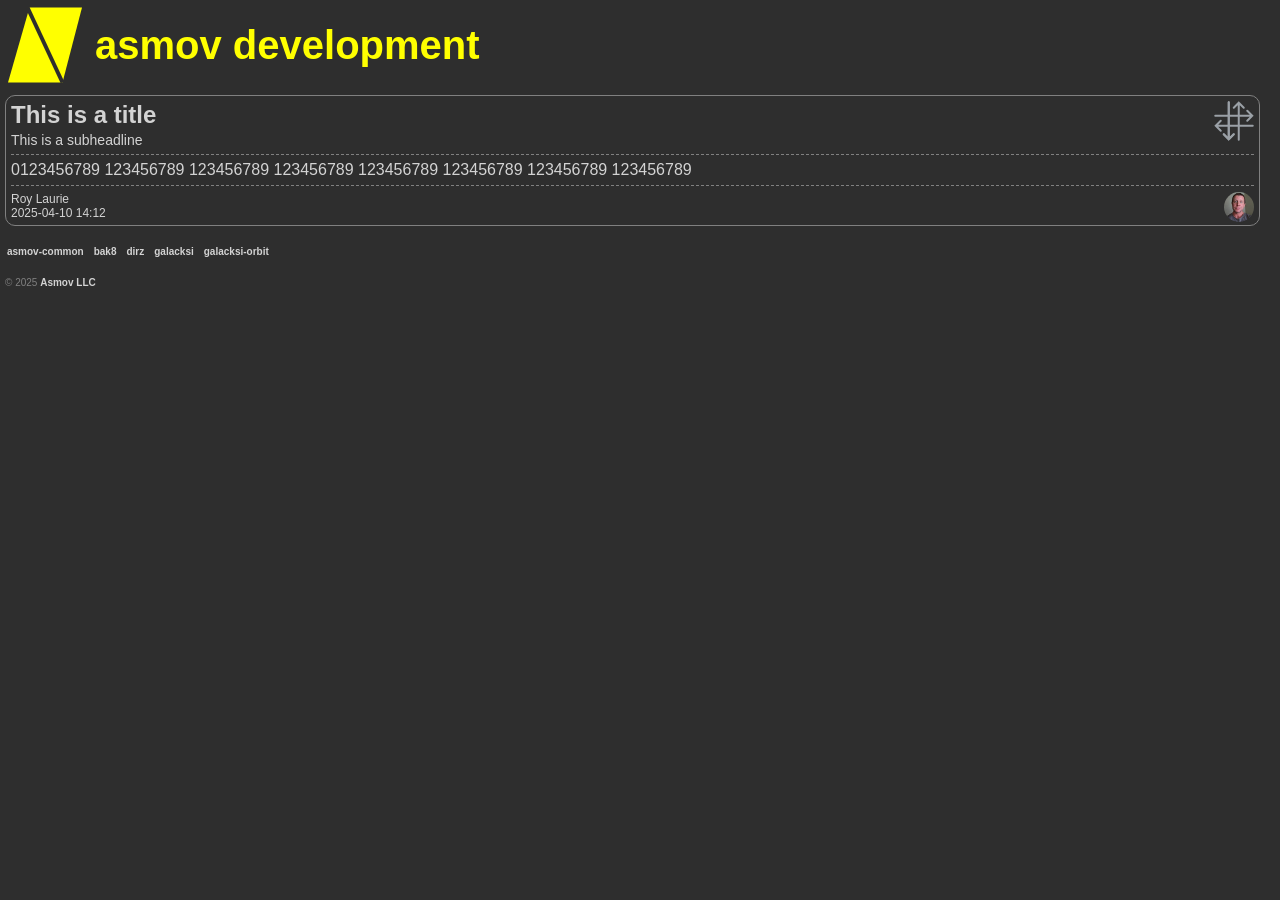
==== article.html @ 3fcf3c60 "article" ====
<!DOCTYPE html>
<html lang="en">
<head>
  <meta charset="utf-8" />
  <meta name="viewport" content="width=device-width,initial-scale=1" />
  <title>This is a title | Asmov Development</title>
  <link rel="stylesheet" type="text/css" href="index.css" />
  <link rel="icon" type="image/svg+xml" href="brand/asmov/images/logo/asmov.svg" />
  <meta property="og:site_name" content="Asmov Development" />
  <meta property="og:title" content="This is a title" />
  <meta property="og:type" content="article" />
  <meta property="og:image" content="https://dev.asmov.pub/brand/images/asmov/social/asmov-pub-social-media-preview.png" />
  <meta property="og:url" content="https://dev.asmov.pub/article/this-is-a-title.html" />
  <meta name="description" property="og:description" content="This is a subheadline" />
  <meta property="article:published_time" content="2025-04-10T14:12Z" />
  <meta property="article:tag" content="bak8" />
</head>
<body>
<header>
  <section class="banner">
    <img alt="Asmov" src="./brand/asmov/images/logo/asmov_transparent.svg" />
    <h1>asmov development</h1>
  </section>
  <search id="search">
    <input type="text" />
  </search>
</header>
<nav id="navigation">
  <ul>
    <li><a href="/">Home</a></li>
    <li><a href="#search">Search</a></li>
    <li><a href="#topics">Topics</a></li>
    <li>
      <a href="https://asmov.software">Asmov</a>
      <ul>
        <li>Asmov Common</li>
        <li>Bak8</li>
        <li>DirZ</li>
        <li>Galacksi Orbit</li>
      </ul>
    </li>
  </ul>
</nav>
<main>
  <article>
    <header>
      <img alt="Bak8" src="./brand/images/icons/bak8.svg" />
      <h1>This is a title</h1>
      <h2>This is a subheadline</h2>
    </header>
    <section>
      <p>0123456789 123456789 123456789 123456789 123456789 123456789 123456789 123456789</p>
    </section>
    <footer>
      <img class="author" alt="Roy Laurie" src="./images/team/roy-laurie.jpeg" />
      <p class="author">Roy Laurie</p>
      <p class="published"><time datetime="2025-04-10Z14:12">2025-04-10 14:12</time></p>
    </footer>
  </article>
  <nav id="topics">
    <ul>
      <li><a href="topic/asmov-common.html">asmov-common</a></li>
      <li><a href="topic/bak8.html">bak8</a></li>
      <li><a href="topic/dirz.html">dirz</a></li>
      <li><a href="topic/galacksi.html">galacksi</a></li>
      <li><a href="topic/galacksi-orbit.html">galacksi-orbit</a></li>
    </ul>
  </nav>
</main>
<footer>
  <div id="copyright">&copy; 2025 <a href="https://asmov.software">Asmov LLC</a></div>
</footer>
<script src="index.js"></script>
</body>
</html>
---- index.css ----
* {
  margin: 0;
  padding: 0;
  border: none;
}

body {
  color-scheme: dark;
  background-color: #2e2e2e;
  color: lightgray;
  font: 16px sans-serif;
}

a {
    color: lightgray;
    text-decoration: none;
    font-weight: bold;
}

a:hover {
    color: inherit;
    text-decoration: underline;
    font-weight: bold;
}

a:visited {
    color: inherit;
    text-decoration: inherit;
    font-weight: inherit;
}

body > header {
}

body > header > section.banner {
    display: flex;
}

body > header > section.banner img {
    max-height: 80px;
    margin: 5px 10px 5px 5px;
}

body > header > section.banner h1 {
    align-content: center;
    justify-content: center;
    font-size: 40px;
    color: yellow;
}

#search {
    display: none;
}

#articles {
    display: flex;
    flex-wrap: wrap;
    margin-top: 10px;
}

article {
    border: 1px solid gray;
    border-radius: 10px;
    padding: 5px;
    margin: 5px 20px 20px 5px;
}

#articles article {
    max-width: 500px;
}

#articles > article:hover {
    cursor: pointer;
    border-color: yellow;
}

article > header {
    border-bottom: 1px dashed gray;
    text-align: right;
}

article > header > h1 {
    text-align: left;
}

article > header > h2 {
    font-size: 14px;
    margin: 3px 0 6px 0;
    font-weight: normal;
    text-align: left;
}

article > header > img {
    float: right;
    max-width: 40px;
    max-height: 40px;
}

#articles > article > header > img {
    float: left;
    max-width: 40px;
    max-height: 40px;
}

#articles > article > header > h1 {
    text-align: right;
}

#articles > article > header > h2 {
    text-align: right;
}

article > section {
    margin: 0px 0 6px 0;
    padding: 6px 0 6px 0;
    border-bottom: 1px dashed gray;
}

article > footer {
    font-size: 12px;
}

article > footer > img {
    max-width: 30px;
    max-height: 30px;
    border-radius: 50%;
    float: right;
}

#navigation {
    display: none;
}

#topics {
    margin: 10px 0 20px 7px;
}

#topics > ul {
    display: flex;
    font-size: 10px;
    list-style: none;
}

#topics > ul > li {
    margin: 0 1em 0 0;
}

#topics > ul > li a {
    font-weight: bold;
}

#topics > ul > li a:hover {
    font-weight: bold;
    color: yellow;
}


#copyright {
    margin: 10px 0 0 5px;
    font-size: 10px;
    color: gray;
}
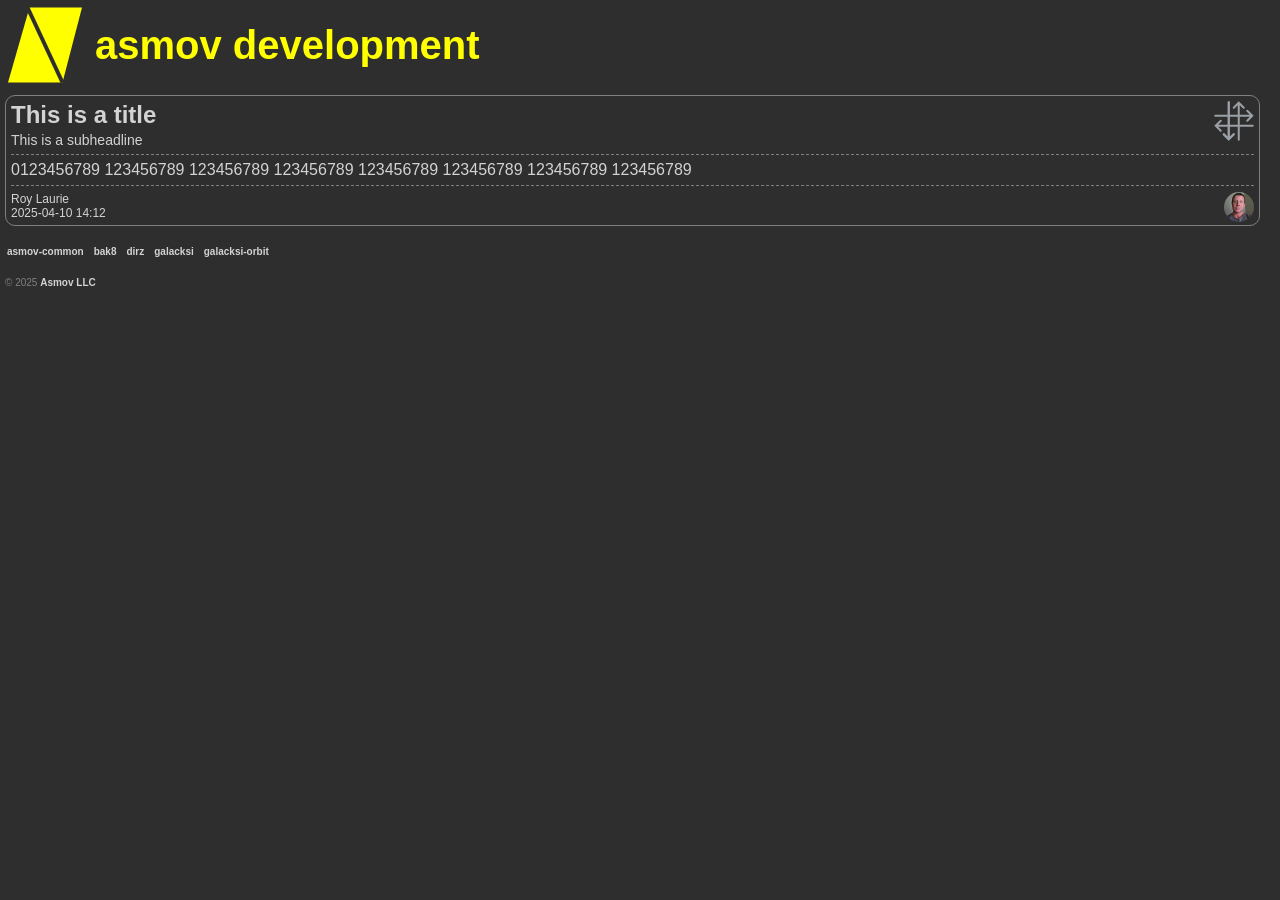
==== commit ea3b2b02: "article vs index css" ====
--- a/article.html
+++ b/article.html
@@ -24,23 +24,23 @@
   <search id="search">
     <input type="text" />
   </search>
+  <nav id="navigation">
+    <ul>
+      <li><a href="/">Home</a></li>
+      <li><a href="#search">Search</a></li>
+      <li><a href="#topics">Topics</a></li>
+      <li>
+        <a href="https://asmov.software">Asmov</a>
+        <ul>
+          <li>Asmov Common</li>
+          <li>Bak8</li>
+          <li>DirZ</li>
+          <li>Galacksi Orbit</li>
+        </ul>
+      </li>
+    </ul>
+  </nav>
 </header>
-<nav id="navigation">
-  <ul>
-    <li><a href="/">Home</a></li>
-    <li><a href="#search">Search</a></li>
-    <li><a href="#topics">Topics</a></li>
-    <li>
-      <a href="https://asmov.software">Asmov</a>
-      <ul>
-        <li>Asmov Common</li>
-        <li>Bak8</li>
-        <li>DirZ</li>
-        <li>Galacksi Orbit</li>
-      </ul>
-    </li>
-  </ul>
-</nav>
 <main>
   <article>
     <header>
@@ -57,6 +57,8 @@
       <p class="published"><time datetime="2025-04-10Z14:12">2025-04-10 14:12</time></p>
     </footer>
   </article>
+</main>
+<footer>
   <nav id="topics">
     <ul>
       <li><a href="topic/asmov-common.html">asmov-common</a></li>
@@ -66,8 +68,6 @@
       <li><a href="topic/galacksi-orbit.html">galacksi-orbit</a></li>
     </ul>
   </nav>
-</main>
-<footer>
   <div id="copyright">&copy; 2025 <a href="https://asmov.software">Asmov LLC</a></div>
 </footer>
 <script src="index.js"></script>
--- a/index.css
+++ b/index.css
@@ -29,9 +29,6 @@
     font-weight: inherit;
 }
 
-body > header {
-}
-
 body > header > section.banner {
     display: flex;
 }
@@ -46,6 +43,10 @@
     justify-content: center;
     font-size: 40px;
     color: yellow;
+}
+
+#navigation {
+    display: none;
 }
 
 #search {
@@ -115,6 +116,18 @@
     padding: 6px 0 6px 0;
     border-bottom: 1px dashed gray;
 }
+article > section > blockquote p {
+    color: silver;
+    font-style: italic;
+}
+ 
+article > section > blockquote p::before {
+    content: "\201C"
+}
+
+article > section > blockquote p::after {
+    content: " ... \201D"
+}
 
 article > footer {
     font-size: 12px;
@@ -125,10 +138,6 @@
     max-height: 30px;
     border-radius: 50%;
     float: right;
-}
-
-#navigation {
-    display: none;
 }
 
 #topics {
